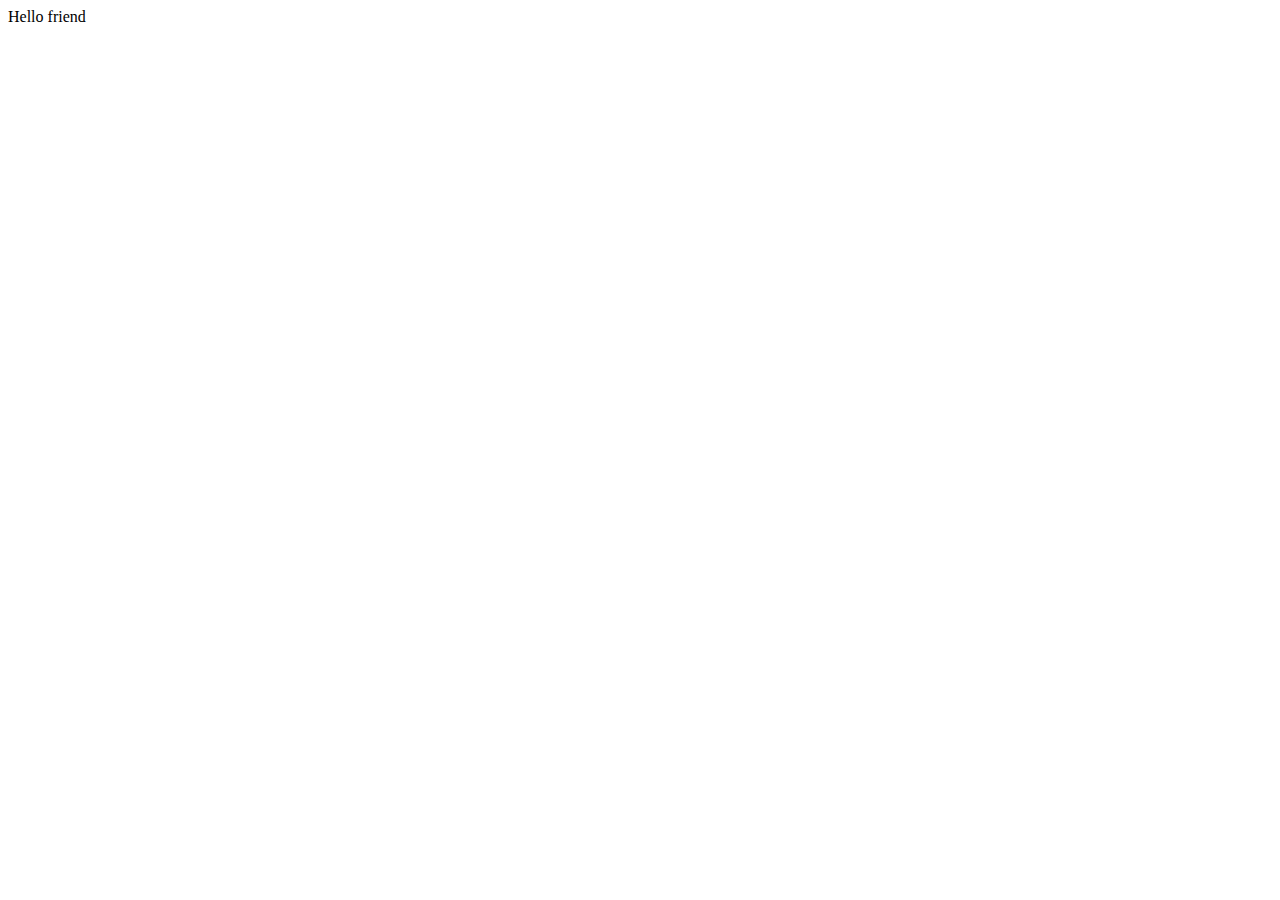
==== celebrate.html @ be40a29d "add all files" ====
<!DOCTYPE html>
<html lang="en">
<head>
    <meta charset="UTF-8">
    <meta name="viewport" content="width=device-width, initial-scale=1.0">
    <title>Document</title>
</head>
<body>
    Hello friend
</body>
</html>
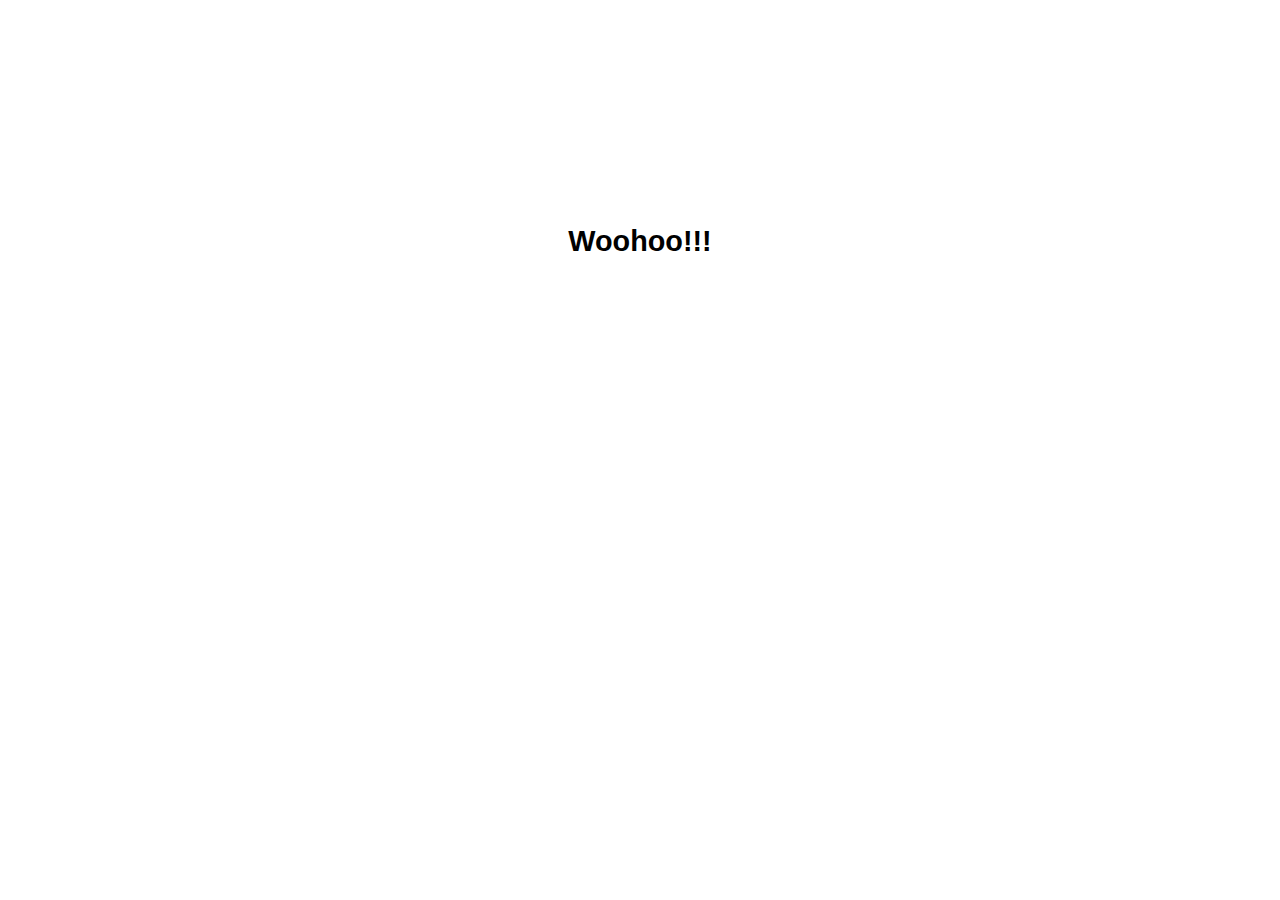
==== commit 055b39f1: "add" ====
--- a/celebrate.html
+++ b/celebrate.html
@@ -1,11 +1,24 @@
 <!DOCTYPE html>
 <html lang="en">
+
 <head>
-    <meta charset="UTF-8">
-    <meta name="viewport" content="width=device-width, initial-scale=1.0">
-    <title>Document</title>
+  <meta charset="UTF-8">
+  <meta name="viewport" content="width=device-width, initial-scale=1.0">
+  <link rel="stylesheet" href="styles.css">
+  <title>Celebrate with Crush</title>
 </head>
+
 <body>
-    Hello friend
+  <header id="Celebrate">
+    <h1>
+      Woohoo!!!
+    </h1>
+  </header>
+  <video id="CelebrateVideo" autoplay loop>
+    <source src="assets/video/Celebrate.mp4" type="video/mp4" audio>
+    Your browser does not support the video tag.
+  </video>
 </body>
+<script src="success.js"></script>
+
 </html>--- a/styles.css
+++ b/styles.css
@@ -0,0 +1,100 @@
+html {
+    margin: 0;
+    padding: 0;
+    font-family: sans-serif;
+    font-size: 1.2px;
+    font-weight: normal;
+}
+
+body {
+    margin: 0;
+    padding: 0;
+    width: 100vw;
+    height: 100vh;
+    display: flex;
+    flex-direction: column;
+    justify-content: center;
+    align-items: center;
+}
+
+header h1 {
+    margin: 0;
+    padding: 0;
+    width: auto;
+    height: auto;
+    font-size: 24rem;
+    display: flex;
+    place-self: center;
+}
+
+main {
+    margin: 0;
+    padding: 0;
+    width: 75%;
+    display: flex;
+    flex-direction: column;
+}
+
+section#Question {
+    place-self: center;
+}
+
+section#Question h1 {
+    margin: 0;
+    padding: 0;
+    width: auto;
+    height: auto;
+    font-size: 48rem;
+    display: flex;
+    text-align: center;
+}
+
+section#Choices {
+    width: auto;
+    min-width: 300px;
+    height: 100px;
+    position: relative;
+    display: grid;
+    grid-template-columns: repeat(2, 50%);
+    place-self: center;
+    place-items: center;
+}
+
+button {
+    width: 100px;
+    height: 50px;
+    font-size: 15rem;
+    border: 2px solid black;
+    border-radius: 10px;
+}
+
+#Yes {
+    position: relative;
+}
+
+#Yes:hover {
+    cursor: url(assets/cursors/YesCursor.png) 50 50, auto;
+}
+
+#No {
+    position: absolute;
+}
+
+footer {
+    width: auto;
+    height: auto;
+    font-size: 12rem;
+    display: block;
+    position: absolute;
+    bottom: 10px;
+}
+
+#Celebrate {
+    position: absolute;
+    top: 25vh;
+}
+
+video {
+    position: absolute;
+    z-index: -1;
+}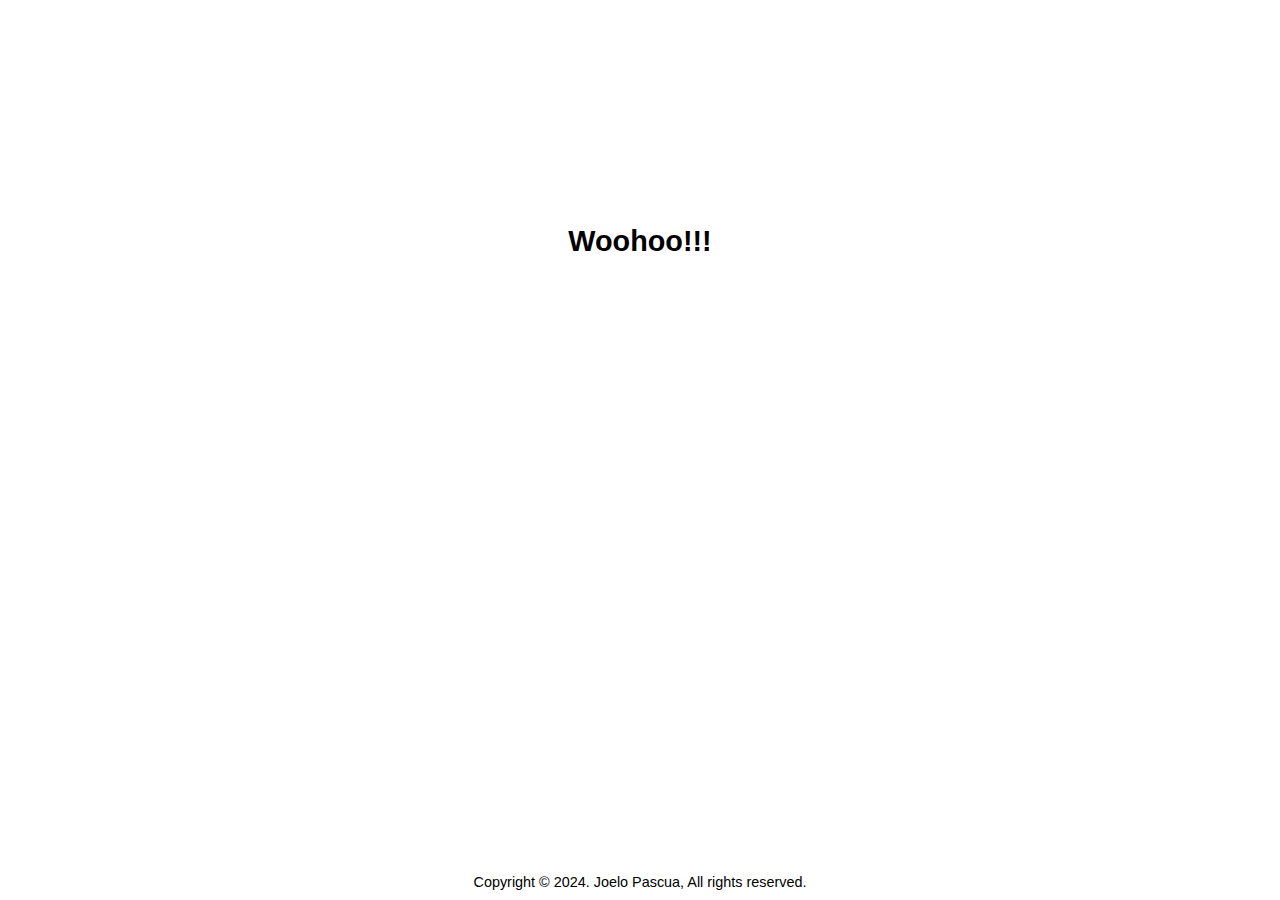
==== commit 4079a629: "modified:   celebrate.html" ====
--- a/celebrate.html
+++ b/celebrate.html
@@ -18,6 +18,9 @@
     <source src="assets/video/Celebrate.mp4" type="video/mp4" audio>
     Your browser does not support the video tag.
   </video>
+  <footer>
+    Copyright © 2024. Joelo Pascua, All rights reserved.
+  </footer>
 </body>
 <script src="success.js"></script>
 
--- a/styles.css
+++ b/styles.css
@@ -92,6 +92,7 @@
 #Celebrate {
     position: absolute;
     top: 25vh;
+    z-index: 1;
 }
 
 video {
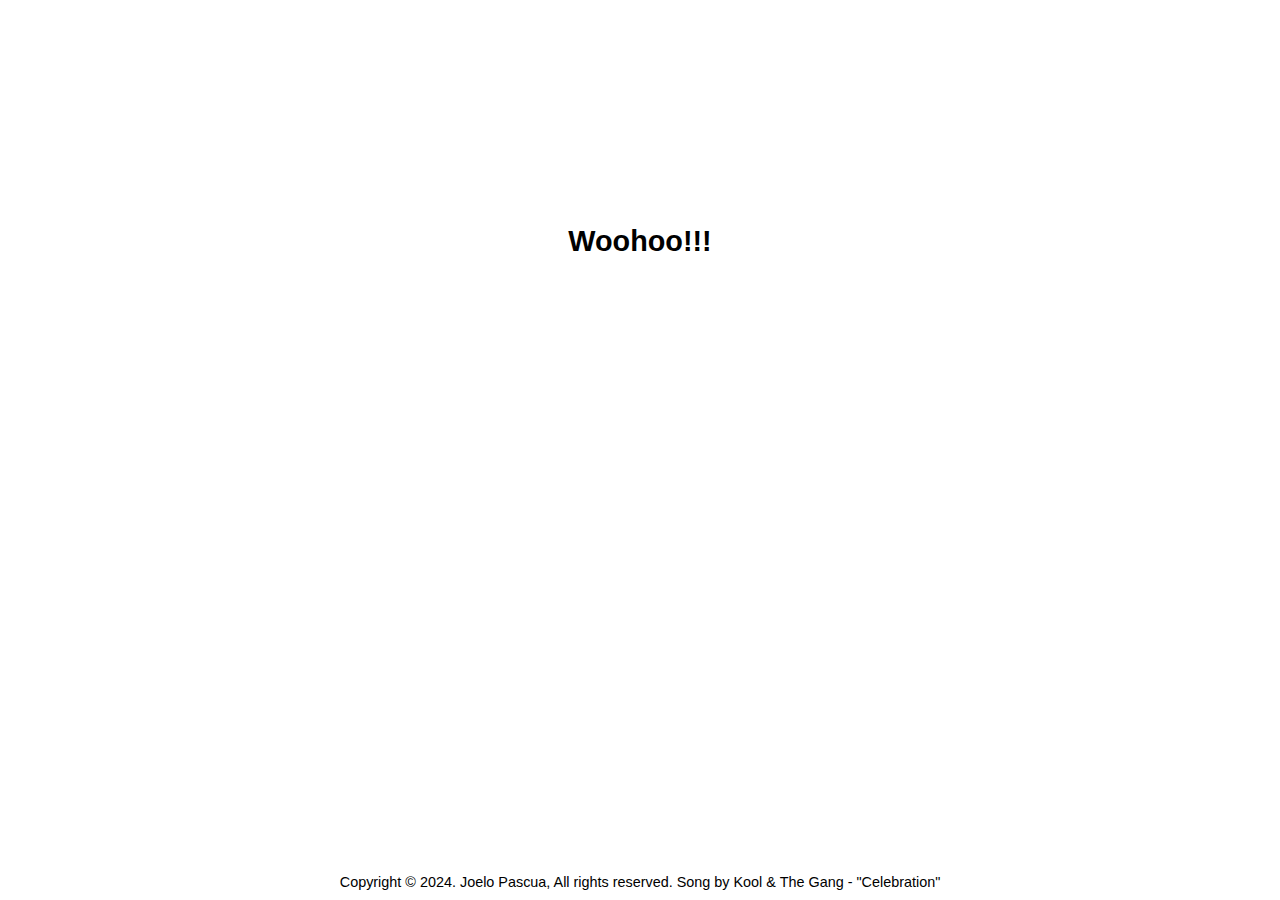
==== commit b150a008: "Yes" ====
--- a/celebrate.html
+++ b/celebrate.html
@@ -15,11 +15,11 @@
     </h1>
   </header>
   <video id="CelebrateVideo" autoplay loop>
-    <source src="assets/video/Celebrate.mp4" type="video/mp4" audio>
+    <source src="assets/video/Celebrate.mp4" type="video/mp4">
     Your browser does not support the video tag.
   </video>
   <footer>
-    Copyright © 2024. Joelo Pascua, All rights reserved.
+    Copyright © 2024. Joelo Pascua, All rights reserved. Song by Kool & The Gang - "Celebration"
   </footer>
 </body>
 <script src="success.js"></script>
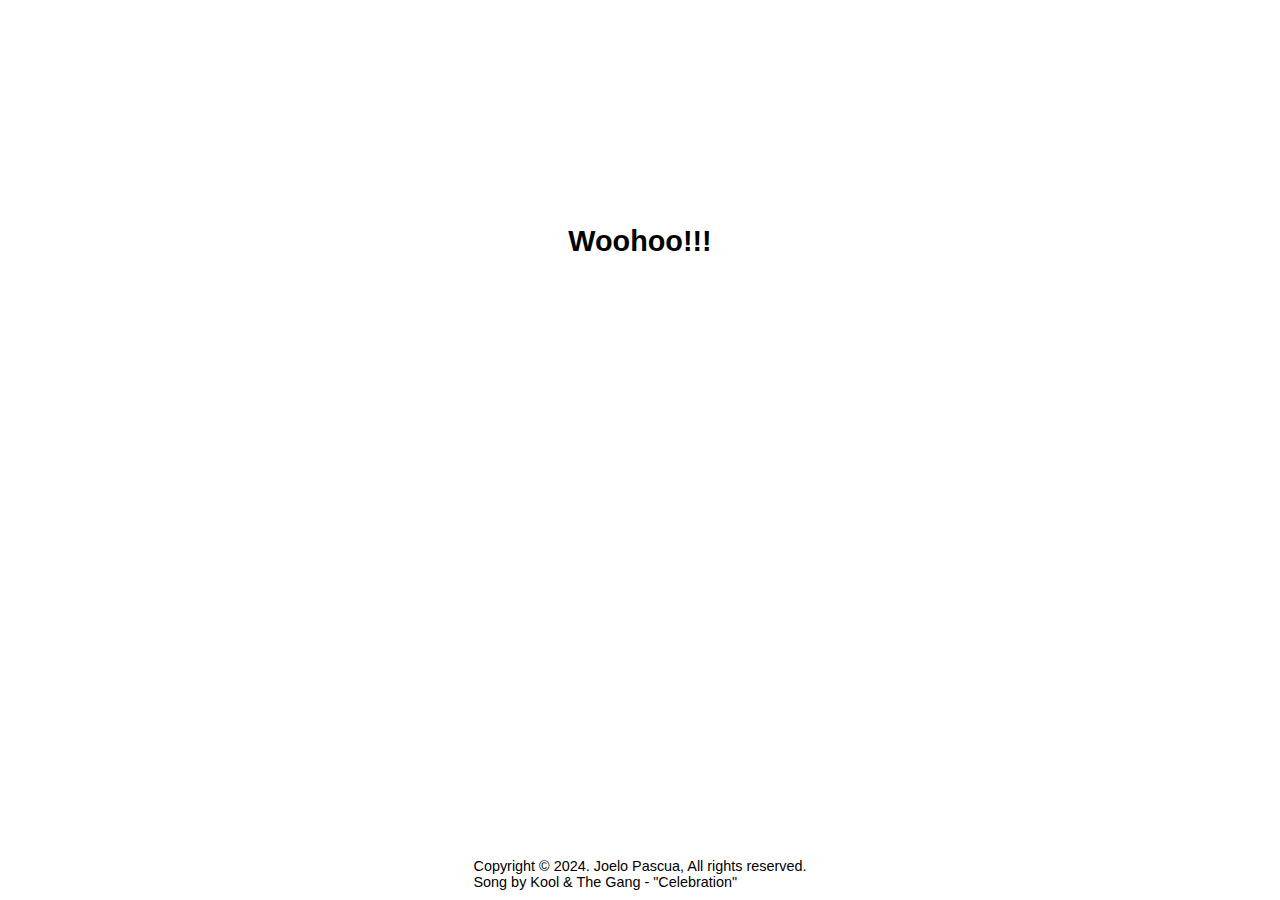
==== commit 96da2d13: "Update celebrate.html" ====
--- a/celebrate.html
+++ b/celebrate.html
@@ -19,7 +19,7 @@
     Your browser does not support the video tag.
   </video>
   <footer>
-    Copyright © 2024. Joelo Pascua, All rights reserved. Song by Kool & The Gang - "Celebration"
+    Copyright © 2024. Joelo Pascua, All rights reserved. <br>Song by Kool & The Gang - "Celebration"
   </footer>
 </body>
 <script src="success.js"></script>
